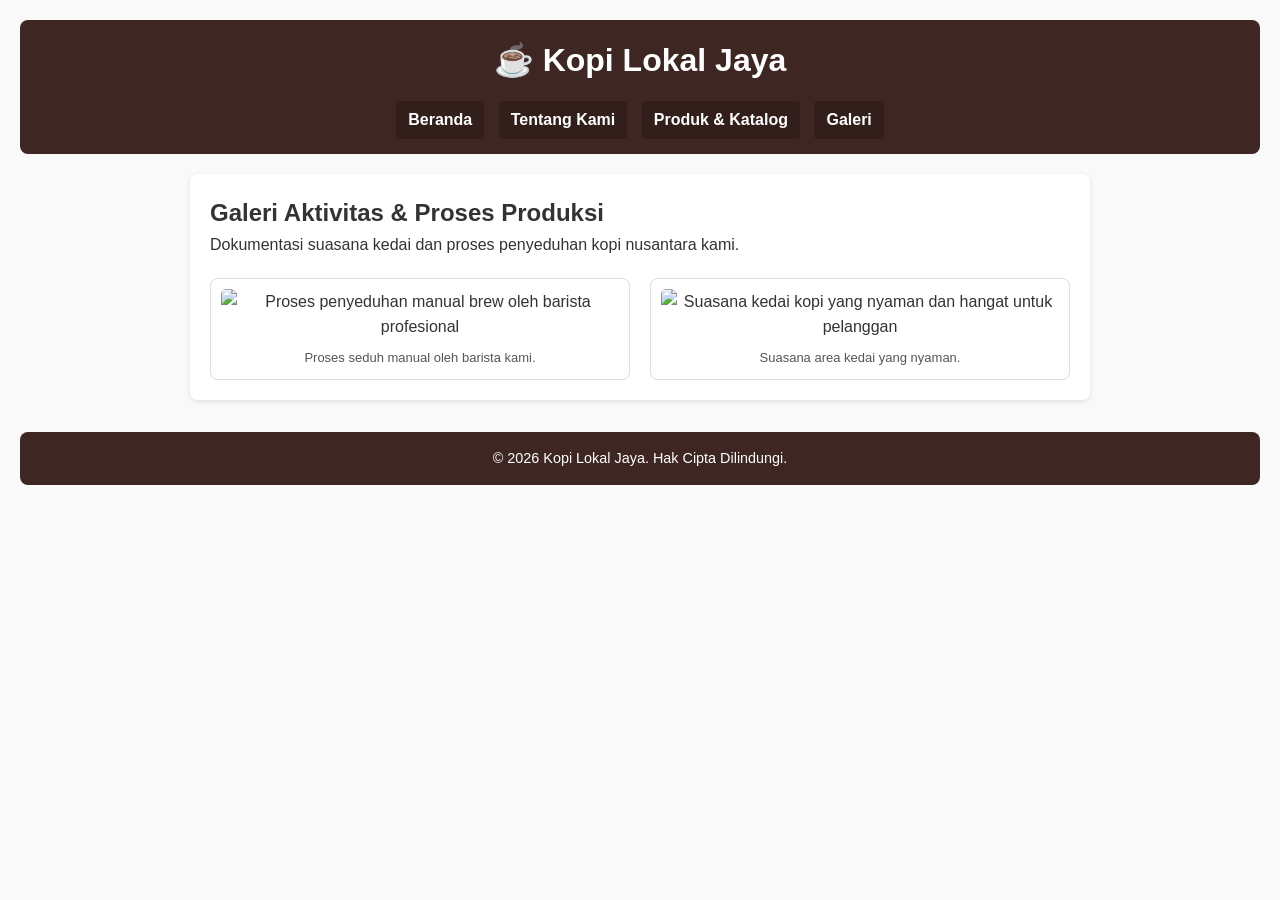
==== galeri.html @ 5bc39f28 "Menambahkan halaman produk, galeri, figure, dan tabel katalog aksesibel P03" ====
<!DOCTYPE html>
<html lang="id">
<head>
  <meta charset="UTF-8">
  <meta name="viewport" content="width=device-width, initial-scale=1.0">
  <title>Galeri - Kopi Lokal Jaya</title>
  <link rel="stylesheet" href="css/style.css">
  <style>
    body { font-family: Arial, sans-serif; margin: 0; padding: 20px; background-color: #f9f9f9; color: #333; }
    header, footer { text-align: center; padding: 15px; background: #3e2723; color: white; border-radius: 8px; }
    nav a { color: #ffccbc; margin: 0 10px; text-decoration: none; font-weight: bold; }
    nav a:hover { text-decoration: underline; }
    main { max-width: 900px; margin: 20px auto; background: white; padding: 20px; border-radius: 8px; box-shadow: 0 2px 5px rgba(0,0,0,0.1); }
    .galeri-grid { display: grid; grid-template-columns: repeat(auto-fit, minmax(250px, 1fr)); gap: 20px; margin-top: 20px; }
    figure { border: 1px solid #ddd; padding: 10px; border-radius: 8px; background: #fff; text-align: center; margin: 0; }
    figure img { width: 100%; height: 160px; object-fit: cover; border-radius: 5px; }
    figcaption { margin-top: 8px; font-size: 13px; color: #555; }
  </style>
</head>
<body>

  <header>
    <h1>☕ Kopi Lokal Jaya</h1>
    <nav>
      <a href="index.html">Beranda</a>
      <a href="tentang.html">Tentang Kami</a>
      <a href="produk.html">Produk & Katalog</a>
      <a href="galeri.html">Galeri</a>
    </nav>
  </header>

  <main>
    <h2>Galeri Aktivitas & Proses Produksi</h2>
    <p>Dokumentasi suasana kedai dan proses penyeduhan kopi nusantara kami.</p>

    <div class="galeri-grid">
      <figure>
        <img src="https://images.unsplash.com/photo-1442512595331-e89e73853f31?w=300" alt="Proses penyeduhan manual brew oleh barista profesional">
        <figcaption>Proses seduh manual oleh barista kami.</figcaption>
      </figure>
      <figure>
        <img src="https://images.unsplash.com/photo-1501339847302-ac426a4a7cbb?w=300" alt="Suasana kedai kopi yang nyaman dan hangat untuk pelanggan">
        <figcaption>Suasana area kedai yang nyaman.</figcaption>
      </figure>
    </div>
  </main>

  <footer>
    <p>&copy; 2026 Kopi Lokal Jaya. Hak Cipta Dilindungi.</p>
  </footer>

</body>
</html>
---- css/style.css ----
/* Reset Dasar */
* {
  margin: 0;
  padding: 0;
  box-sizing: border-box;
  font-family: 'Segoe UI', Tahoma, Geneva, Verdana, sans-serif;
}

body {
  background-color: #f4f1ea;
  color: #333;
  line-height: 1.6;
}

/* Header */
header {
  background-color: #4a2c2a;
  color: #ffffff;
  text-align: center;
  padding: 2rem 1rem;
}

/* Section Hero */
.hero {
  text-align: center;
  padding: 3rem 1rem;
  background-color: #e2d4c9;
}

.hero h2 {
  margin-bottom: 0.5rem;
  color: #4a2c2a;
}

/* Tombol Utamanya */
#btn-promo {
  margin-top: 1.5rem;
  padding: 0.8rem 1.5rem;
  font-size: 1rem;
  background-color: #d97724;
  color: #ffffff;
  border: none;
  border-radius: 6px;
  cursor: pointer;
  transition: background-color 0.3s ease;
}

#btn-promo:hover {
  background-color: #b55f1a;
}

/* Kelas untuk menyembunyikan elemen */
.hidden {
  display: none !important;
}

/* Wadah & Desain Pilihan Promo Interaktif */
#wadah-promo {
  margin-top: 1.5rem;
  display: flex;
  justify-content: center;
}

.box-pilihan-promo {
  background: #ffffff;
  border: 2px solid #d97724;
  border-radius: 10px;
  padding: 1.5rem;
  max-width: 500px;
  width: 100%;
  box-shadow: 0 4px 12px rgba(0, 0, 0, 0.15);
}

.box-pilihan-promo h3 {
  color: #4a2c2a;
  margin-bottom: 1rem;
  font-size: 1.1rem;
}

.list-opsi {
  display: flex;
  flex-direction: column;
  gap: 0.8rem;
}

.btn-opsi {
  background-color: #f4f1ea;
  color: #333;
  border: 1px solid #d97724;
  padding: 0.8rem 1rem;
  border-radius: 6px;
  cursor: pointer;
  text-align: left;
  font-size: 0.95rem;
  transition: all 0.2s ease;
}

.btn-opsi:hover {
  background-color: #d97724;
  color: #ffffff;
}

.pesan-konfirmasi {
  margin-top: 1rem;
  padding: 0.8rem;
  background-color: #e8f5e9;
  border-left: 4px solid #2e7d32;
  color: #1b5e20;
  font-size: 0.9rem;
  border-radius: 4px;
}

/* Section Produk */
.produk {
  padding: 2rem 1rem;
  max-width: 800px;
  margin: 0 auto;
}

.produk h2 {
  text-align: center;
  margin-bottom: 1.5rem;
  color: #4a2c2a;
}

.grid-produk {
  display: flex;
  gap: 1rem;
  justify-content: center;
  flex-wrap: wrap;
}

.card {
  background: white;
  padding: 1.5rem;
  border-radius: 8px;
  box-shadow: 0 4px 6px rgba(0, 0, 0, 0.1);
  flex: 1;
  min-width: 250px;
}

/* Section Lokasi & Jam Buka */
.info-lokasi {
  background-color: #ffffff;
  text-align: center;
  padding: 2rem 1rem;
  margin-top: 2rem;
  border-top: 2px dashed #4a2c2a;
}

.info-lokasi h2 {
  color: #4a2c2a;
  margin-bottom: 0.5rem;
}

/* Footer */
footer {
  text-align: center;
  padding: 1rem;
  background-color: #4a2c2a;
  color: #ffffff;
  margin-top: 2rem;
  font-size: 0.9rem;
}

/* Styling tambahan untuk Navigasi P02 agar terlihat jelas */
header nav {
    margin-top: 15px;
}

header nav a {
    color: #ffffff; /* Mengubah warna teks link menjadi putih agar kontras */
    background-color: rgba(0, 0, 0, 0.2); /* Beri sedikit background transparan */
    padding: 6px 12px;
    margin: 0 5px;
    text-decoration: none;
    border-radius: 4px;
    font-weight: bold;
    display: inline-block;
}

header nav a:hover {
    background-color: rgba(255, 255, 255, 0.3); /* Efek saat kursor diarahkan */
}
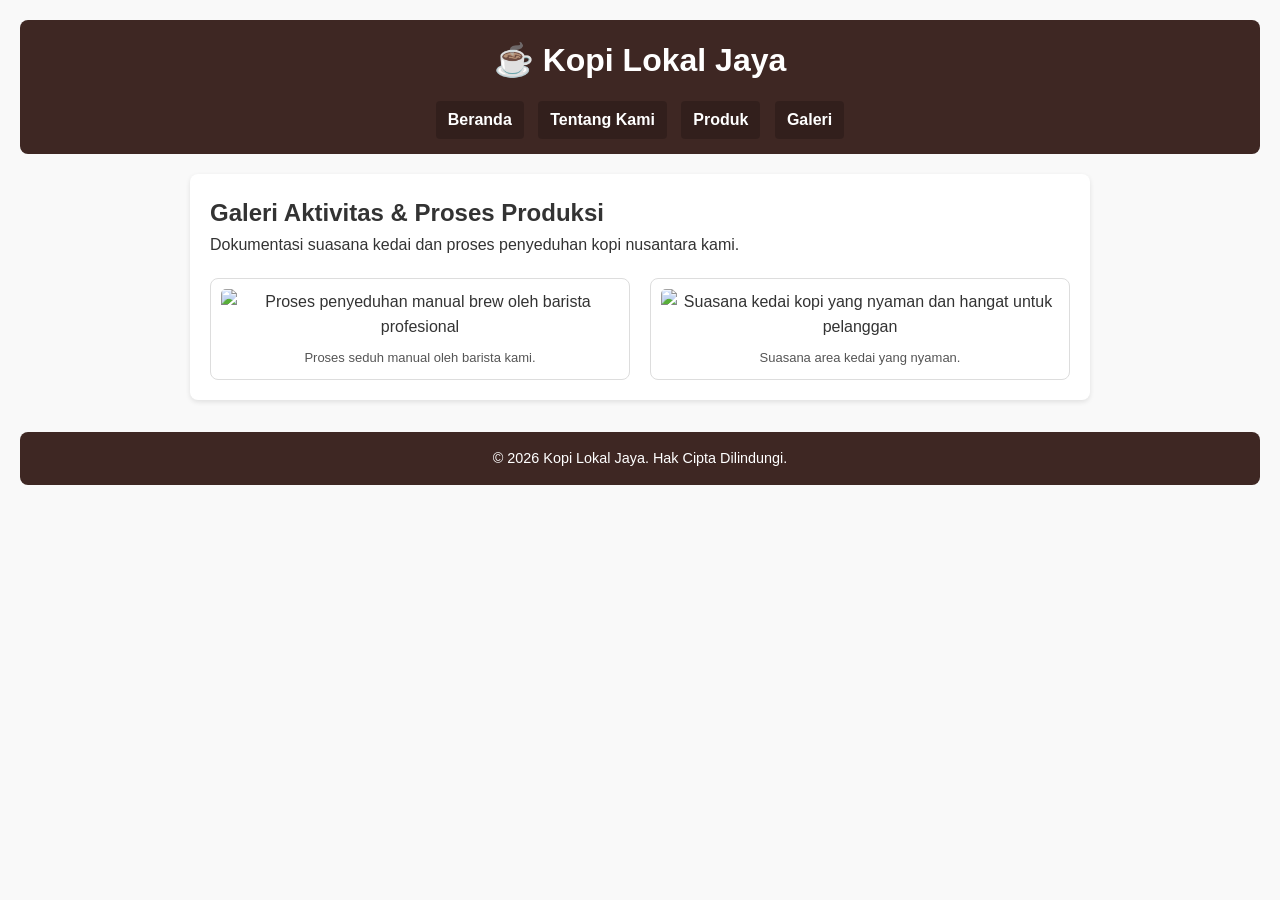
==== commit c28a5d32: "feat: perbarui navigasi dan halaman P03" ====
--- a/galeri.html
+++ b/galeri.html
@@ -21,11 +21,11 @@
 
   <header>
     <h1>☕ Kopi Lokal Jaya</h1>
-    <nav>
+    <nav class="nav" aria-label="Navigasi utama">
       <a href="index.html">Beranda</a>
       <a href="tentang.html">Tentang Kami</a>
-      <a href="produk.html">Produk & Katalog</a>
-      <a href="galeri.html">Galeri</a>
+      <a href="produk.html">Produk</a>
+      <a aria-current="page" href="galeri.html">Galeri</a>
     </nav>
   </header>
 
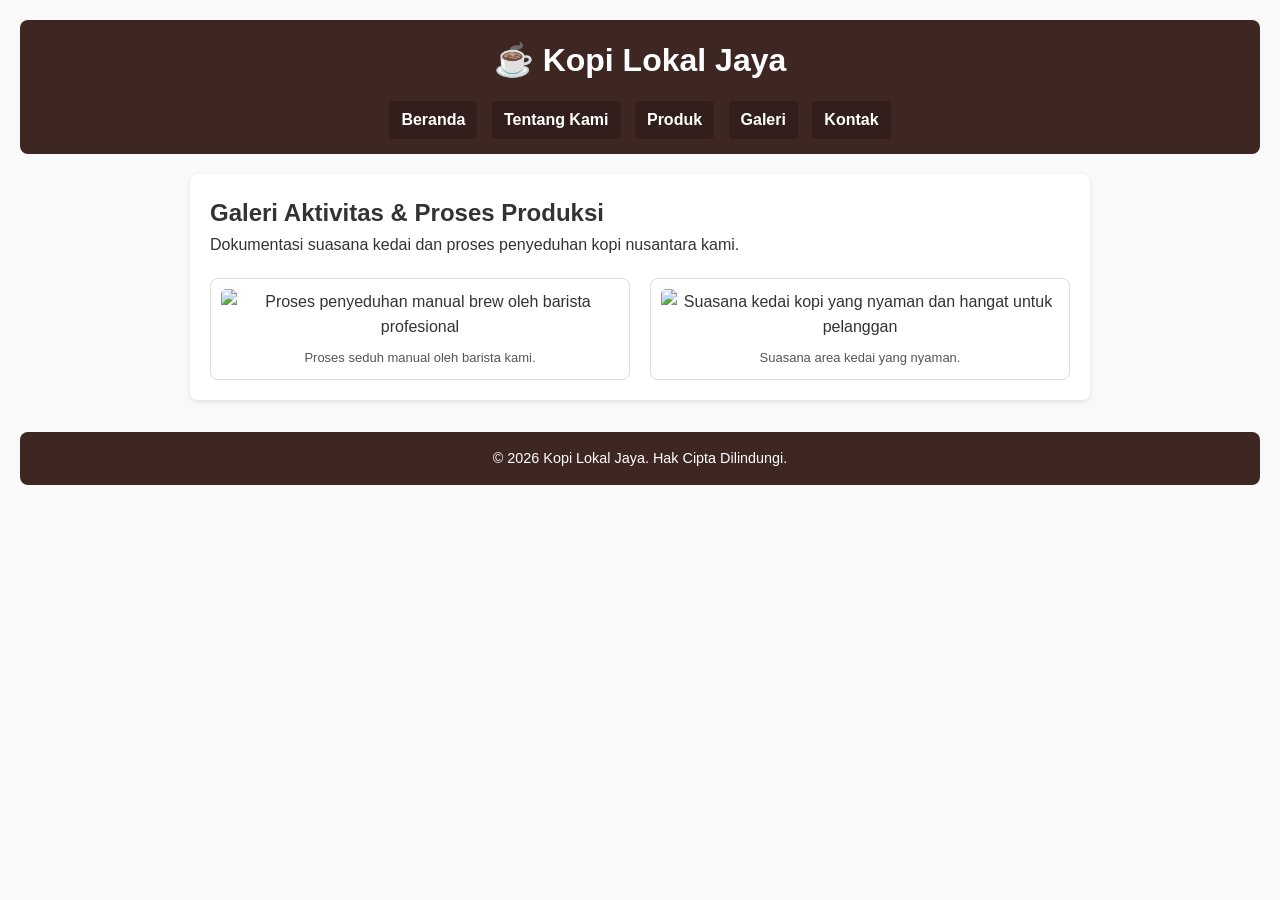
==== commit 4f5e8ba5: "feat: gabungkan script promo dan form kontak aksesibel P04" ====
--- a/galeri.html
+++ b/galeri.html
@@ -26,6 +26,7 @@
       <a href="tentang.html">Tentang Kami</a>
       <a href="produk.html">Produk</a>
       <a aria-current="page" href="galeri.html">Galeri</a>
+      <a href="kontak.html">Kontak</a>
     </nav>
   </header>
 
--- a/css/style.css
+++ b/css/style.css
@@ -181,4 +181,57 @@
 
 header nav a:hover {
     background-color: rgba(255, 255, 255, 0.3); /* Efek saat kursor diarahkan */
+}
+/* Styling Form & Preview P04 */
+.field { 
+  margin-bottom: 16px; 
+}
+.field label { 
+  display: block; 
+  margin-bottom: 6px; 
+  font-weight: bold;
+}
+.field input[type="text"],
+.field input[type="email"],
+.field input[type="tel"],
+.field select,
+.field textarea {
+  width: 100%;
+  padding: 10px;
+  border: 1px solid #ccc;
+  border-radius: 4px;
+  box-sizing: border-box;
+}
+fieldset { 
+  margin: 0 0 16px; 
+  padding: 12px;
+  border: 1px solid #dccbbc;
+  border-radius: 4px;
+}
+legend {
+  font-weight: bold;
+}
+fieldset label {
+  display: block;
+  margin-top: 6px;
+  font-weight: normal;
+}
+#preview-form { 
+  padding: 16px; 
+  white-space: pre-wrap; 
+  background: white; 
+  border: 1px solid #dccbbc; 
+  border-radius: 4px;
+}
+button[type="submit"] {
+  background-color: #3e2723;
+  color: white;
+  padding: 10px 20px;
+  border: none;
+  border-radius: 4px;
+  cursor: pointer;
+  font-weight: bold;
+}
+button[type="submit"]:hover {
+  background-color: #5d4037;
 }
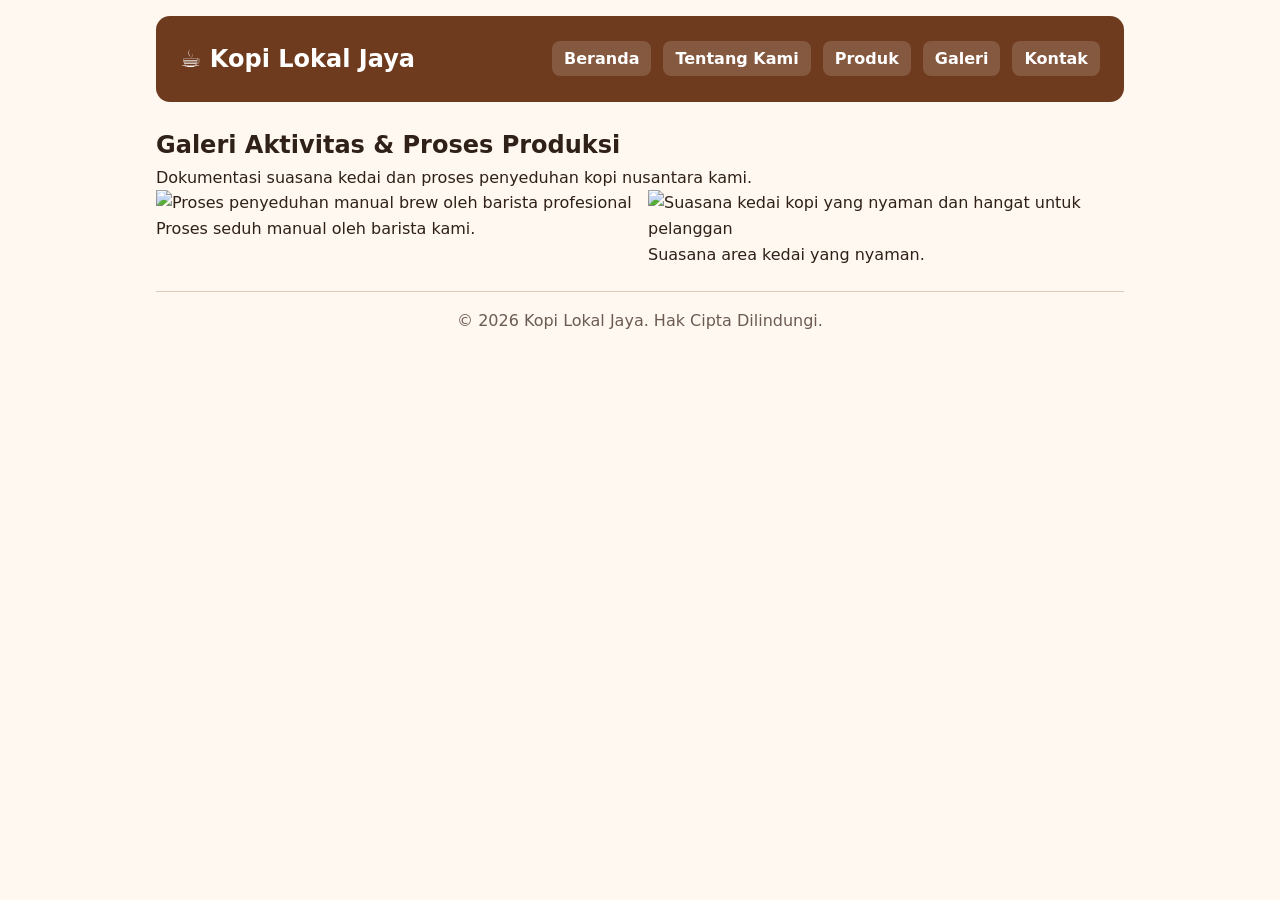
==== commit d5991920: "feat: implementasi layout grid dan flexbox p06" ====
--- a/galeri.html
+++ b/galeri.html
@@ -5,45 +5,40 @@
   <meta name="viewport" content="width=device-width, initial-scale=1.0">
   <title>Galeri - Kopi Lokal Jaya</title>
   <link rel="stylesheet" href="css/style.css">
-  <style>
-    body { font-family: Arial, sans-serif; margin: 0; padding: 20px; background-color: #f9f9f9; color: #333; }
-    header, footer { text-align: center; padding: 15px; background: #3e2723; color: white; border-radius: 8px; }
-    nav a { color: #ffccbc; margin: 0 10px; text-decoration: none; font-weight: bold; }
-    nav a:hover { text-decoration: underline; }
-    main { max-width: 900px; margin: 20px auto; background: white; padding: 20px; border-radius: 8px; box-shadow: 0 2px 5px rgba(0,0,0,0.1); }
-    .galeri-grid { display: grid; grid-template-columns: repeat(auto-fit, minmax(250px, 1fr)); gap: 20px; margin-top: 20px; }
-    figure { border: 1px solid #ddd; padding: 10px; border-radius: 8px; background: #fff; text-align: center; margin: 0; }
-    figure img { width: 100%; height: 160px; object-fit: cover; border-radius: 5px; }
-    figcaption { margin-top: 8px; font-size: 13px; color: #555; }
-  </style>
 </head>
 <body>
 
   <header>
-    <h1>☕ Kopi Lokal Jaya</h1>
-    <nav class="nav" aria-label="Navigasi utama">
-      <a href="index.html">Beranda</a>
-      <a href="tentang.html">Tentang Kami</a>
-      <a href="produk.html">Produk</a>
-      <a aria-current="page" href="galeri.html">Galeri</a>
-      <a href="kontak.html">Kontak</a>
-    </nav>
+    <div class="nav">
+      <div class="brand">☕ Kopi Lokal Jaya</div>
+      <nav aria-label="Navigasi utama">
+        <ul>
+          <li><a href="index.html">Beranda</a></li>
+          <li><a href="tentang.html">Tentang Kami</a></li>
+          <li><a href="produk.html">Produk</a></li>
+          <li><a aria-current="page" href="galeri.html">Galeri</a></li>
+          <li><a href="kontak.html">Kontak</a></li>
+        </ul>
+      </nav>
+    </div>
   </header>
 
   <main>
-    <h2>Galeri Aktivitas & Proses Produksi</h2>
-    <p>Dokumentasi suasana kedai dan proses penyeduhan kopi nusantara kami.</p>
+    <section>
+      <h2>Galeri Aktivitas &amp; Proses Produksi</h2>
+      <p>Dokumentasi suasana kedai dan proses penyeduhan kopi nusantara kami.</p>
 
-    <div class="galeri-grid">
-      <figure>
-        <img src="https://images.unsplash.com/photo-1442512595331-e89e73853f31?w=300" alt="Proses penyeduhan manual brew oleh barista profesional">
-        <figcaption>Proses seduh manual oleh barista kami.</figcaption>
-      </figure>
-      <figure>
-        <img src="https://images.unsplash.com/photo-1501339847302-ac426a4a7cbb?w=300" alt="Suasana kedai kopi yang nyaman dan hangat untuk pelanggan">
-        <figcaption>Suasana area kedai yang nyaman.</figcaption>
-      </figure>
-    </div>
+      <div class="gallery-grid">
+        <figure class="media-card">
+          <img src="https://images.unsplash.com/photo-1442512595331-e89e73853f31?w=300" alt="Proses penyeduhan manual brew oleh barista profesional">
+          <figcaption>Proses seduh manual oleh barista kami.</figcaption>
+        </figure>
+        <figure class="media-card">
+          <img src="https://images.unsplash.com/photo-1501339847302-ac426a4a7cbb?w=300" alt="Suasana kedai kopi yang nyaman dan hangat untuk pelanggan">
+          <figcaption>Suasana area kedai yang nyaman.</figcaption>
+        </figure>
+      </div>
+    </section>
   </main>
 
   <footer>
--- a/css/style.css
+++ b/css/style.css
@@ -1,237 +1,207 @@
-/* Reset Dasar */
-* {
+/* ==========================================================================
+   P06: LAYOUT GRID DAN FLEXBOX
+   Proyek: Kopi Lokal Jaya
+   ========================================================================== */
+
+/* --- 1. DESIGN TOKENS --- */
+:root {
+  --color-primary: #6f3b1f;
+  --color-primary-strong: #4b2715;
+  --color-text: #2f2118;
+  --color-muted: #6b5b52;
+  --color-surface: #ffffff;
+  --color-surface-soft: #fff8f0;
+  --color-border: #dccbbc;
+  --color-focus: #1d4ed8;
+
+  --color-success-bg: #d1fae5;
+  --color-success-text: #065f46;
+  --color-danger: #dc2626;
+
+  --font-family: system-ui, -apple-system, BlinkMacSystemFont, "Segoe UI", Roboto, Oxygen, Ubuntu, sans-serif;
+  
+  --space-1: 0.5rem;
+  --space-2: 0.75rem;
+  --space-3: 1rem;
+  --space-4: 1.5rem;
+  --space-5: 2rem;
+
+  --radius-sm: 0.5rem;
+  --radius-md: 0.875rem;
+  --radius-pill: 9999px;
+
+  --shadow-card: 0 4px 6px -1px rgba(0, 0, 0, 0.1), 0 2px 4px -1px rgba(0, 0, 0, 0.06);
+}
+
+/* --- 2. RESET & BASE --- */
+*, *::before, *::after {
+  box-sizing: border-box;
   margin: 0;
   padding: 0;
-  box-sizing: border-box;
-  font-family: 'Segoe UI', Tahoma, Geneva, Verdana, sans-serif;
 }
 
 body {
-  background-color: #f4f1ea;
-  color: #333;
+  font-family: var(--font-family);
+  background-color: var(--color-surface-soft);
+  color: var(--color-text);
   line-height: 1.6;
-}
-
-/* Header */
+  padding: var(--space-3);
+  max-width: 1000px;
+  margin: 0 auto;
+}
+
+:focus-visible {
+  outline: 3px solid var(--color-focus);
+  outline-offset: 2px;
+}
+
+/* --- 3. FLEXBOX: NAVIGASI HEADER (.nav) --- */
 header {
-  background-color: #4a2c2a;
+  background-color: var(--color-primary);
   color: #ffffff;
-  text-align: center;
-  padding: 2rem 1rem;
-}
-
-/* Section Hero */
+  padding: var(--space-4);
+  border-radius: var(--radius-md);
+  margin-bottom: var(--space-4);
+}
+
+.nav {
+  display: flex;
+  gap: var(--space-3);
+  align-items: center;
+  justify-content: space-between;
+}
+
+.brand {
+  margin-bottom: 0;
+  font-size: 1.5rem;
+  font-weight: bold;
+}
+
+.nav ul {
+  display: flex;
+  gap: var(--space-2);
+  flex-wrap: wrap;
+  list-style: none;
+}
+
+.nav li {
+  margin: 0;
+}
+
+.nav a {
+  color: #ffffff;
+  text-decoration: none;
+  padding: var(--space-1) var(--space-2);
+  border-radius: var(--radius-sm);
+  background-color: rgba(255, 255, 255, 0.15);
+  font-weight: 600;
+}
+
+.nav a:hover {
+  background-color: var(--color-primary-strong);
+}
+
+/* --- 4. GRID: HERO SECTION --- */
 .hero {
-  text-align: center;
-  padding: 3rem 1rem;
-  background-color: #e2d4c9;
-}
-
-.hero h2 {
-  margin-bottom: 0.5rem;
-  color: #4a2c2a;
-}
-
-/* Tombol Utamanya */
-#btn-promo {
-  margin-top: 1.5rem;
-  padding: 0.8rem 1.5rem;
-  font-size: 1rem;
-  background-color: #d97724;
+  display: grid;
+  grid-template-columns: 1.2fr 0.8fr;
+  gap: var(--space-4);
+  align-items: center;
+  background-color: var(--color-surface);
+  border: 1px solid var(--color-border);
+  border-radius: var(--radius-md);
+  padding: var(--space-4);
+  margin-bottom: var(--space-4);
+  box-shadow: var(--shadow-card);
+}
+
+.hero-image {
+  width: 100%;
+  border-radius: var(--radius-md);
+}
+
+/* --- 5. GRID: KATALOG & GALERI --- */
+.product-grid,
+.gallery-grid {
+  display: grid;
+  grid-template-columns: repeat(3, minmax(0, 1fr));
+  gap: var(--space-3);
+}
+
+.gallery-grid {
+  grid-template-columns: repeat(2, minmax(0, 1fr));
+}
+
+/* --- 6. FLEXBOX & POSITIONING: CARD & ACTIONS --- */
+.product-card {
+  display: flex;
+  flex-direction: column;
+  background-color: var(--color-surface);
+  border: 1px solid var(--color-border);
+  border-radius: var(--radius-md);
+  padding: var(--space-3);
+  position: relative; /* Containing block untuk badge */
+  box-shadow: var(--shadow-card);
+}
+
+.product-badge {
+  align-self: flex-start;
+  padding: 0.25rem var(--space-2);
+  color: var(--color-primary-strong);
+  font-size: 0.875rem;
+  font-weight: 800;
+  background: #fef3c7;
+  border-radius: var(--radius-pill);
+  margin-bottom: var(--space-2);
+}
+
+.card-actions {
+  display: flex;
+  gap: var(--space-2);
+  align-items: center;
+  flex-wrap: wrap;
+  margin-top: auto; /* Mendorong tombol ke dasar card */
+}
+
+/* --- 7. KOMPONEN UMUM, TABEL, FORM & FOOTER --- */
+.button, button, input[type="submit"] {
+  display: inline-block;
+  background-color: var(--color-primary);
   color: #ffffff;
+  padding: var(--space-2) var(--space-4);
   border: none;
-  border-radius: 6px;
+  border-radius: var(--radius-sm);
+  font-weight: 600;
   cursor: pointer;
-  transition: background-color 0.3s ease;
-}
-
-#btn-promo:hover {
-  background-color: #b55f1a;
-}
-
-/* Kelas untuk menyembunyikan elemen */
-.hidden {
-  display: none !important;
-}
-
-/* Wadah & Desain Pilihan Promo Interaktif */
-#wadah-promo {
-  margin-top: 1.5rem;
-  display: flex;
-  justify-content: center;
-}
-
-.box-pilihan-promo {
-  background: #ffffff;
-  border: 2px solid #d97724;
-  border-radius: 10px;
-  padding: 1.5rem;
-  max-width: 500px;
+  text-decoration: none;
+}
+
+.button:hover, button:hover, input[type="submit"]:hover {
+  background-color: var(--color-primary-strong);
+}
+
+table {
   width: 100%;
-  box-shadow: 0 4px 12px rgba(0, 0, 0, 0.15);
-}
-
-.box-pilihan-promo h3 {
-  color: #4a2c2a;
-  margin-bottom: 1rem;
-  font-size: 1.1rem;
-}
-
-.list-opsi {
-  display: flex;
-  flex-direction: column;
-  gap: 0.8rem;
-}
-
-.btn-opsi {
-  background-color: #f4f1ea;
-  color: #333;
-  border: 1px solid #d97724;
-  padding: 0.8rem 1rem;
-  border-radius: 6px;
-  cursor: pointer;
+  border-collapse: collapse;
+  margin-bottom: var(--space-3);
+  background-color: var(--color-surface);
+}
+
+th, td {
+  border: 1px solid var(--color-border);
+  padding: var(--space-2);
   text-align: left;
-  font-size: 0.95rem;
-  transition: all 0.2s ease;
-}
-
-.btn-opsi:hover {
-  background-color: #d97724;
-  color: #ffffff;
-}
-
-.pesan-konfirmasi {
-  margin-top: 1rem;
-  padding: 0.8rem;
-  background-color: #e8f5e9;
-  border-left: 4px solid #2e7d32;
-  color: #1b5e20;
-  font-size: 0.9rem;
-  border-radius: 4px;
-}
-
-/* Section Produk */
-.produk {
-  padding: 2rem 1rem;
-  max-width: 800px;
-  margin: 0 auto;
-}
-
-.produk h2 {
-  text-align: center;
-  margin-bottom: 1.5rem;
-  color: #4a2c2a;
-}
-
-.grid-produk {
-  display: flex;
-  gap: 1rem;
-  justify-content: center;
-  flex-wrap: wrap;
-}
-
-.card {
-  background: white;
-  padding: 1.5rem;
-  border-radius: 8px;
-  box-shadow: 0 4px 6px rgba(0, 0, 0, 0.1);
-  flex: 1;
-  min-width: 250px;
-}
-
-/* Section Lokasi & Jam Buka */
-.info-lokasi {
-  background-color: #ffffff;
-  text-align: center;
-  padding: 2rem 1rem;
-  margin-top: 2rem;
-  border-top: 2px dashed #4a2c2a;
-}
-
-.info-lokasi h2 {
-  color: #4a2c2a;
-  margin-bottom: 0.5rem;
-}
-
-/* Footer */
+}
+
+th {
+  background-color: var(--color-surface-soft);
+  color: var(--color-primary-strong);
+}
+
 footer {
   text-align: center;
-  padding: 1rem;
-  background-color: #4a2c2a;
-  color: #ffffff;
-  margin-top: 2rem;
-  font-size: 0.9rem;
-}
-
-/* Styling tambahan untuk Navigasi P02 agar terlihat jelas */
-header nav {
-    margin-top: 15px;
-}
-
-header nav a {
-    color: #ffffff; /* Mengubah warna teks link menjadi putih agar kontras */
-    background-color: rgba(0, 0, 0, 0.2); /* Beri sedikit background transparan */
-    padding: 6px 12px;
-    margin: 0 5px;
-    text-decoration: none;
-    border-radius: 4px;
-    font-weight: bold;
-    display: inline-block;
-}
-
-header nav a:hover {
-    background-color: rgba(255, 255, 255, 0.3); /* Efek saat kursor diarahkan */
-}
-/* Styling Form & Preview P04 */
-.field { 
-  margin-bottom: 16px; 
-}
-.field label { 
-  display: block; 
-  margin-bottom: 6px; 
-  font-weight: bold;
-}
-.field input[type="text"],
-.field input[type="email"],
-.field input[type="tel"],
-.field select,
-.field textarea {
-  width: 100%;
-  padding: 10px;
-  border: 1px solid #ccc;
-  border-radius: 4px;
-  box-sizing: border-box;
-}
-fieldset { 
-  margin: 0 0 16px; 
-  padding: 12px;
-  border: 1px solid #dccbbc;
-  border-radius: 4px;
-}
-legend {
-  font-weight: bold;
-}
-fieldset label {
-  display: block;
-  margin-top: 6px;
-  font-weight: normal;
-}
-#preview-form { 
-  padding: 16px; 
-  white-space: pre-wrap; 
-  background: white; 
-  border: 1px solid #dccbbc; 
-  border-radius: 4px;
-}
-button[type="submit"] {
-  background-color: #3e2723;
-  color: white;
-  padding: 10px 20px;
-  border: none;
-  border-radius: 4px;
-  cursor: pointer;
-  font-weight: bold;
-}
-button[type="submit"]:hover {
-  background-color: #5d4037;
+  padding: var(--space-3);
+  color: var(--color-muted);
+  border-top: 1px solid var(--color-border);
+  margin-top: var(--space-4);
 }
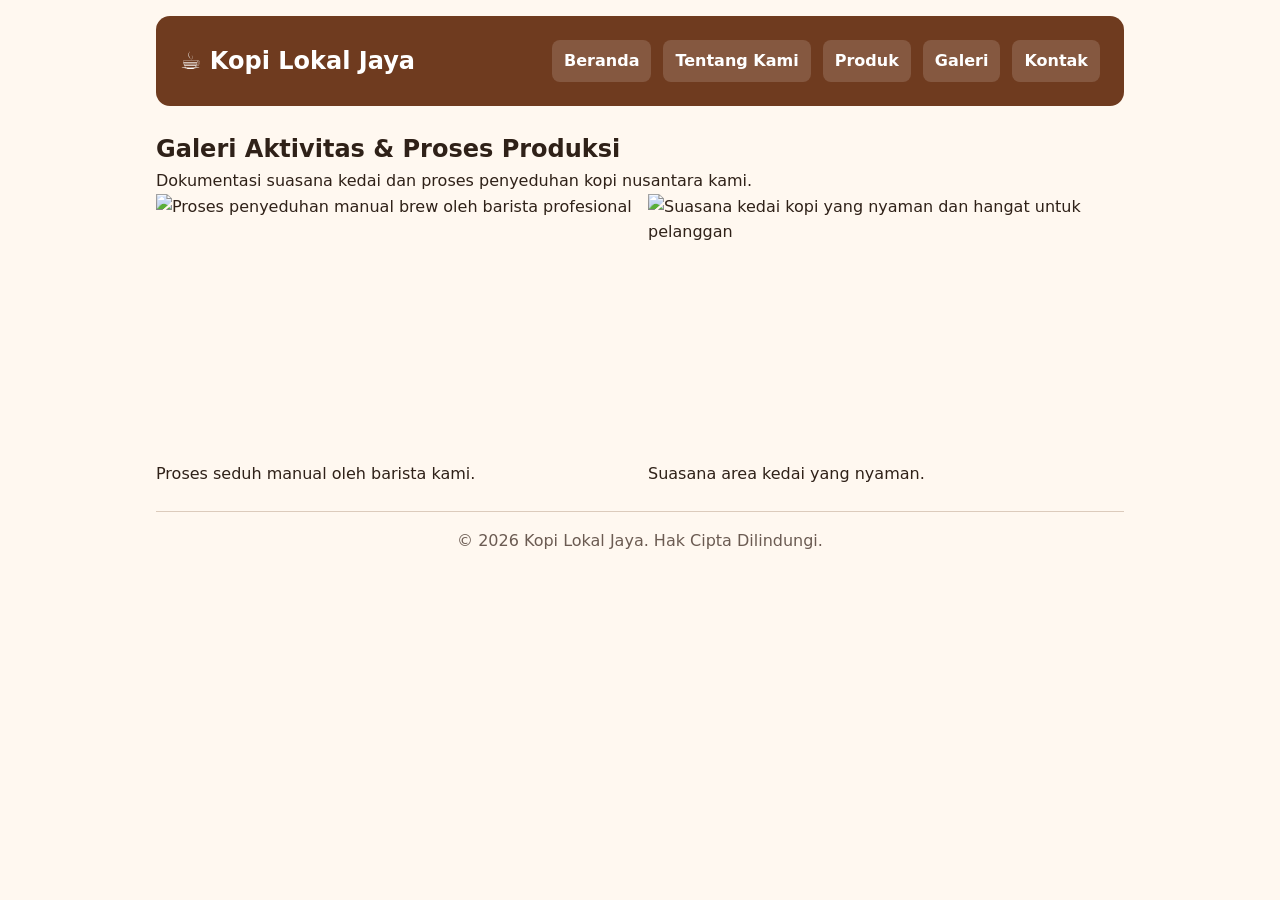
==== commit e61861cd: "feat: terapkan responsive mobile-first" ====
--- a/galeri.html
+++ b/galeri.html
@@ -30,11 +30,11 @@
 
       <div class="gallery-grid">
         <figure class="media-card">
-          <img src="https://images.unsplash.com/photo-1442512595331-e89e73853f31?w=300" alt="Proses penyeduhan manual brew oleh barista profesional">
+          <img src="https://images.unsplash.com/photo-1442512595331-e89e73853f31?w=300" width="640" height="360" loading="lazy" alt="Proses penyeduhan manual brew oleh barista profesional">
           <figcaption>Proses seduh manual oleh barista kami.</figcaption>
         </figure>
         <figure class="media-card">
-          <img src="https://images.unsplash.com/photo-1501339847302-ac426a4a7cbb?w=300" alt="Suasana kedai kopi yang nyaman dan hangat untuk pelanggan">
+          <img src="https://images.unsplash.com/photo-1501339847302-ac426a4a7cbb?w=300" width="640" height="360" loading="lazy" alt="Suasana kedai kopi yang nyaman dan hangat untuk pelanggan">
           <figcaption>Suasana area kedai yang nyaman.</figcaption>
         </figure>
       </div>
--- a/css/style.css
+++ b/css/style.css
@@ -1,5 +1,5 @@
 /* ==========================================================================
-   P06: LAYOUT GRID DAN FLEXBOX
+   P07: RESPONSIVE MOBILE-FIRST
    Proyek: Kopi Lokal Jaya
    ========================================================================== */
 
@@ -55,7 +55,14 @@
   outline-offset: 2px;
 }
 
-/* --- 3. FLEXBOX: NAVIGASI HEADER (.nav) --- */
+/* Responsive Images Baseline */
+img {
+  max-width: 100%;
+  height: auto;
+  display: block;
+}
+
+/* --- 3. MOBILE-FIRST BASELINE: NAVIGASI HEADER (.nav) --- */
 header {
   background-color: var(--color-primary);
   color: #ffffff;
@@ -66,9 +73,9 @@
 
 .nav {
   display: flex;
+  flex-direction: column;
   gap: var(--space-3);
-  align-items: center;
-  justify-content: space-between;
+  align-items: flex-start;
 }
 
 .brand {
@@ -79,6 +86,7 @@
 
 .nav ul {
   display: flex;
+  flex-direction: column;
   gap: var(--space-2);
   flex-wrap: wrap;
   list-style: none;
@@ -95,16 +103,17 @@
   border-radius: var(--radius-sm);
   background-color: rgba(255, 255, 255, 0.15);
   font-weight: 600;
+  display: inline-block;
 }
 
 .nav a:hover {
   background-color: var(--color-primary-strong);
 }
 
-/* --- 4. GRID: HERO SECTION --- */
+/* --- 4. MOBILE-FIRST BASELINE: HERO SECTION --- */
 .hero {
   display: grid;
-  grid-template-columns: 1.2fr 0.8fr;
+  grid-template-columns: 1fr;
   gap: var(--space-4);
   align-items: center;
   background-color: var(--color-surface);
@@ -120,16 +129,12 @@
   border-radius: var(--radius-md);
 }
 
-/* --- 5. GRID: KATALOG & GALERI --- */
+/* --- 5. MOBILE-FIRST BASELINE: KATALOG & GALERI --- */
 .product-grid,
 .gallery-grid {
   display: grid;
-  grid-template-columns: repeat(3, minmax(0, 1fr));
+  grid-template-columns: 1fr;
   gap: var(--space-3);
-}
-
-.gallery-grid {
-  grid-template-columns: repeat(2, minmax(0, 1fr));
 }
 
 /* --- 6. FLEXBOX & POSITIONING: CARD & ACTIONS --- */
@@ -163,7 +168,7 @@
   margin-top: auto; /* Mendorong tombol ke dasar card */
 }
 
-/* --- 7. KOMPONEN UMUM, TABEL, FORM & FOOTER --- */
+/* --- 7. KOMPONEN UMUM, FORM & FOOTER --- */
 .button, button, input[type="submit"] {
   display: inline-block;
   background-color: var(--color-primary);
@@ -180,10 +185,22 @@
   background-color: var(--color-primary-strong);
 }
 
-table {
+/* --- 8. ACCESSIBLE TABLE SCROLL WRAPPER --- */
+.table-scroll {
+  max-width: 100%;
+  overflow-x: auto;
+  margin-bottom: var(--space-3);
+}
+
+.table-scroll:focus-visible {
+  outline: 3px solid var(--color-focus);
+  outline-offset: 3px;
+}
+
+.table-scroll table {
+  min-width: 40rem;
   width: 100%;
   border-collapse: collapse;
-  margin-bottom: var(--space-3);
   background-color: var(--color-surface);
 }
 
@@ -204,4 +221,34 @@
   color: var(--color-muted);
   border-top: 1px solid var(--color-border);
   margin-top: var(--space-4);
+}
+
+/* --- 9. BREAKPOINTS BERBASIS KONTEN (MEDIA QUERIES) --- */
+@media (min-width: 42rem) {
+  .nav ul {
+    flex-direction: row;
+  }
+  .gallery-grid {
+    grid-template-columns: repeat(2, minmax(0, 1fr));
+  }
+}
+
+@media (min-width: 48rem) {
+  .hero {
+    grid-template-columns: 1.2fr 0.8fr;
+  }
+  .product-grid {
+    grid-template-columns: repeat(2, minmax(0, 1fr));
+  }
+}
+
+@media (min-width: 60rem) {
+  .nav {
+    flex-direction: row;
+    align-items: center;
+    justify-content: space-between;
+  }
+  .product-grid {
+    grid-template-columns: repeat(3, minmax(0, 1fr));
+  }
 }
